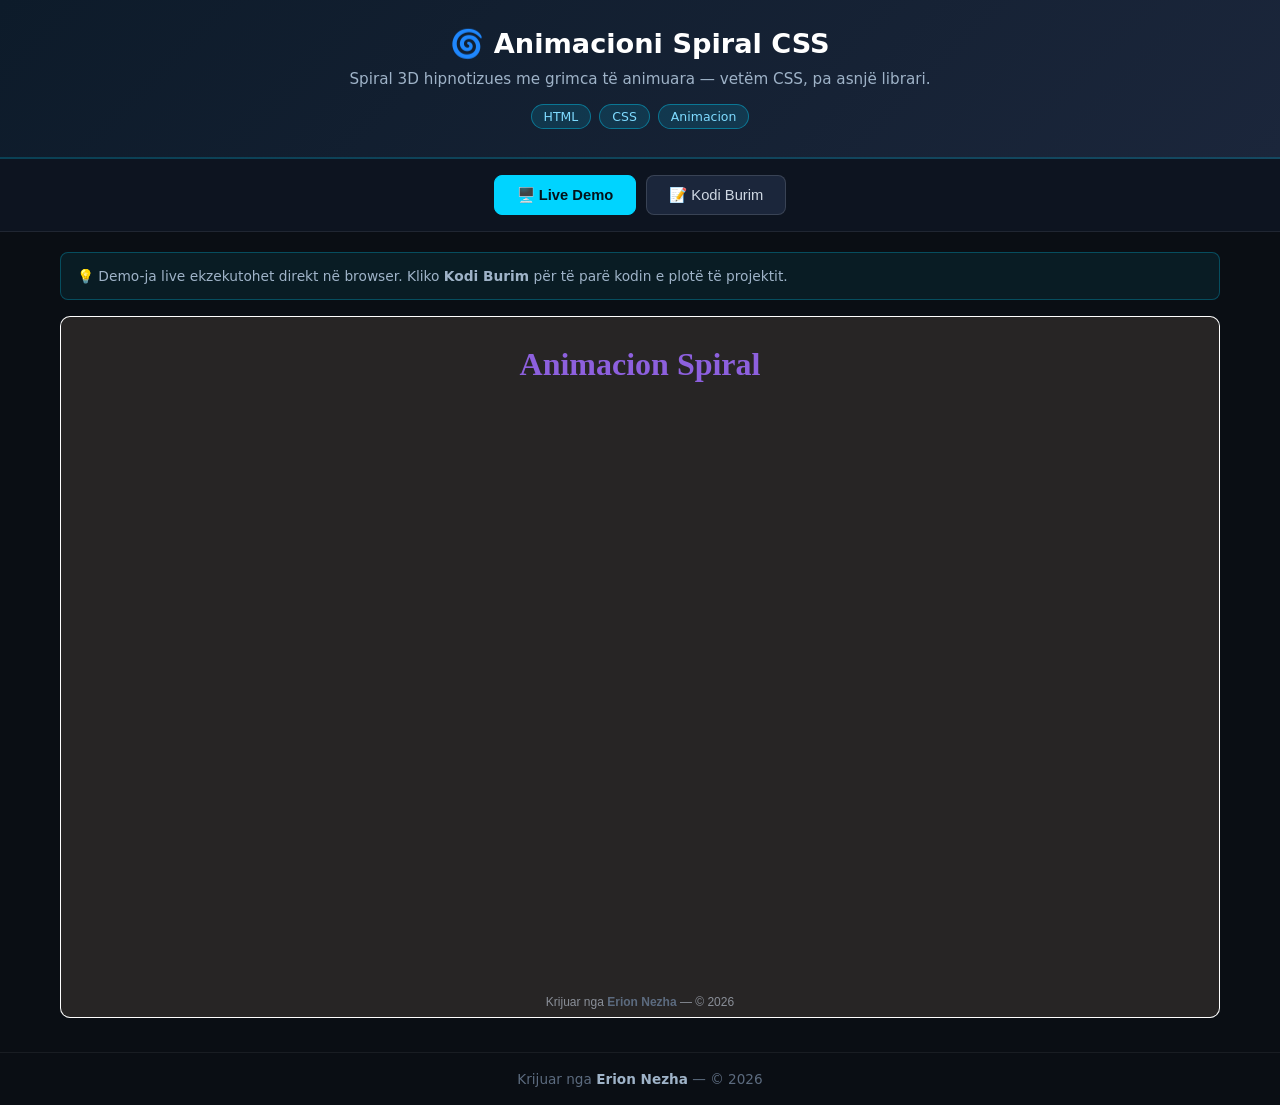
==== index.html @ 8d4c4a33 "Publikimi fillestar: CSS-Spiral-Animation — demo live + kodi burim" ====
<!-- Created by Erion Nezha — © 2026 All rights reserved -->
<!DOCTYPE html>
<html lang="sq">
<head>
<meta charset="UTF-8">
<meta name="viewport" content="width=device-width, initial-scale=1.0">
<title>Animacioni Spiral CSS — Erion Nezha</title>
<style>
*{box-sizing:border-box;margin:0;padding:0}
body{background:#0a0e14;color:#e6e6e6;font-family:'Segoe UI',system-ui,sans-serif;min-height:100vh;display:flex;flex-direction:column}
header.top{background:linear-gradient(135deg,#0d1b2a,#1b263b);padding:28px 20px;text-align:center;border-bottom:2px solid #00d4ff33}
header.top h1{font-size:1.7rem;color:#fff;margin-bottom:8px}
header.top p{color:#9fb3c8;max-width:760px;margin:0 auto 12px;line-height:1.55;font-size:.95rem}
.badges{display:flex;gap:8px;justify-content:center;flex-wrap:wrap}
.badge{background:#00d4ff22;border:1px solid #00d4ff66;color:#7fdbff;padding:4px 12px;border-radius:20px;font-size:.78rem}
.tabs{display:flex;gap:10px;justify-content:center;padding:16px;background:#0d1420;border-bottom:1px solid #ffffff14}
.tabs button{background:#1b263b;color:#cfd8e3;border:1px solid #ffffff22;padding:10px 22px;border-radius:8px;cursor:pointer;font-size:.92rem;transition:.2s}
.tabs button.active,.tabs button:hover{background:#00d4ff;color:#04121a;border-color:#00d4ff;font-weight:600}
main{flex:1;padding:20px;max-width:1200px;width:100%;margin:0 auto}
.panel{display:none}
.panel.active{display:block}
iframe.demo{width:100%;height:78vh;border:1px solid #ffffff22;border-radius:10px;background:#fff}
.codewrap{display:flex;gap:0;border:1px solid #ffffff22;border-radius:10px;overflow:hidden;height:78vh;background:#0d1117}
.tree{width:250px;min-width:200px;background:#0d1420;border-right:1px solid #ffffff14;overflow-y:auto;padding:12px;font-size:.82rem}
.tree .tfile{padding:5px 8px;border-radius:5px;cursor:pointer;color:#9fb3c8;white-space:nowrap;overflow:hidden;text-overflow:ellipsis}
.tree .tfile:hover{background:#ffffff10;color:#fff}
.tree .tfile.active{background:#00d4ff26;color:#7fdbff}
.tree .tdir{color:#5c6b7f;font-weight:600;margin-top:8px;font-size:.75rem;text-transform:uppercase;letter-spacing:.5px}
.codeview{flex:1;overflow:auto;padding:0;position:relative}
.codeview pre{padding:16px;font-family:'Consolas','Fira Code',monospace;font-size:.82rem;line-height:1.6;color:#d6deeb;white-space:pre}
.codeview .lineno{color:#4a5568;user-select:none;margin-right:12px;display:inline-block;width:32px;text-align:right}
.codeview img.preview{max-width:100%;padding:20px}
.cbar{display:flex;gap:8px;align-items:center;padding:10px 14px;background:#0d1420;border-bottom:1px solid #ffffff14;font-size:.82rem;color:#9fb3c8;overflow-x:auto}
.ctab{padding:6px 14px;border-radius:6px;cursor:pointer;white-space:nowrap;border:1px solid transparent}
.ctab:hover{background:#ffffff10}
.ctab.active{background:#00d4ff26;color:#7fdbff;border-color:#00d4ff55}
footer{text-align:center;padding:18px;color:#5c6b7f;font-size:.85rem;border-top:1px solid #ffffff10;margin-top:10px}
footer strong{color:#9fb3c8}
.term{background:#05070a;border:1px solid #00ff8833;border-radius:10px;overflow:hidden;height:78vh;display:flex;flex-direction:column}
.term-head{background:#0d1420;padding:10px 14px;display:flex;align-items:center;gap:8px;border-bottom:1px solid #ffffff14}
.dot{width:12px;height:12px;border-radius:50%}
.term-title{color:#9fb3c8;font-size:.82rem;margin-left:6px;flex:1}
.replay{background:#00ff8822;border:1px solid #00ff8866;color:#7dffb0;padding:5px 14px;border-radius:6px;cursor:pointer;font-size:.8rem}
.replay:hover{background:#00ff8844}
#term-body{flex:1;overflow-y:auto;padding:16px;font-family:'Consolas',monospace;font-size:.88rem;line-height:1.7;color:#33ff88;white-space:pre-wrap;word-break:break-word}
#term-body .inp{color:#ffd75c}
#term-body .dim{color:#4a6b57}
.cursor{display:inline-block;width:9px;height:17px;background:#33ff88;vertical-align:-3px;animation:blink 1s infinite}
@keyframes blink{50%{opacity:0}}
.split{display:grid;grid-template-columns:1fr 1fr;gap:16px}
.split .term,.split .codewrap{height:78vh}
@media(max-width:860px){.split{grid-template-columns:1fr}.codewrap{flex-direction:column}.tree{width:100%;max-height:150px;border-right:none;border-bottom:1px solid #ffffff14}}
.kw{color:#ff7edb}.st{color:#ffd75c}.cm{color:#5c6b7f;font-style:italic}.fn{color:#7fdbff}.nm{color:#f78c6c}
.note{background:#00d4ff12;border:1px solid #00d4ff44;border-radius:8px;padding:12px 16px;margin-bottom:16px;font-size:.86rem;color:#9fb3c8;line-height:1.6}
</style>
</head>
<body>
<header class="top">
<h1>🌀 Animacioni Spiral CSS</h1>
<p>Spiral 3D hipnotizues me grimca të animuara — vetëm CSS, pa asnjë librari.</p>
<div class="badges"><span class="badge">HTML</span><span class="badge">CSS</span><span class="badge">Animacion</span></div>
</header>
<div class="tabs">
<button class="active" onclick="show('demo',this)">🖥️ Live Demo</button>
<button onclick="show('code',this)">📝 Kodi Burim</button>
</div>
<main>
<div class="note">💡 Demo-ja live ekzekutohet direkt në browser. Kliko <strong>Kodi Burim</strong> për të parë kodin e plotë të projektit.</div>
<div id="p-demo" class="panel active"><iframe class="demo" src="demo/index.html" title="Live demo"></iframe></div>
<div id="p-code" class="panel"><div class="codewrap">
<aside class="tree" id="tree"></aside>
<div class="codeview"><div class="cbar" id="cbar"></div><div id="codebox"><pre></pre></div></div>
</div></div>
</main>
<footer>Krijuar nga <strong>Erion Nezha</strong> — © 2026</footer>
<script>
const TREE={"dirs": [], "files": ["index.html", "style.css"]};
const CODEDIR="demo";
const IMG=/\.(png|jpe?g|gif|svg|webp|ico|bmp)$/i;
function show(id,btn){document.querySelectorAll('.panel').forEach(p=>p.classList.remove('active'));document.getElementById('p-'+id).classList.add('active');document.querySelectorAll('.tabs button').forEach(b=>b.classList.remove('active'));btn.classList.add('active');}
function buildTree(){
  const t=document.getElementById('tree');let html='';
  const walk=(node,prefix)=>{node.dirs.forEach(d=>{html+='<div class="tdir">📁 '+prefix+d.name+'</div>';walk(d,prefix+d.name+'/');});node.files.forEach(f=>{html+='<div class="tfile" data-p="'+prefix+f+'">📄 '+f+'</div>';});};
  walk(TREE,'');t.innerHTML=html;
  t.querySelectorAll('.tfile').forEach(el=>el.onclick=()=>openFile(el.dataset.p,el));
  const first=t.querySelector('.tfile');if(first)openFile(first.dataset.p,first);
}
async function openFile(path,el){
  document.querySelectorAll('.tfile').forEach(e=>e.classList.remove('active'));el.classList.add('active');
  document.getElementById('cbar').textContent=path;
  const box=document.getElementById('codebox');
  if(IMG.test(path)){box.innerHTML='<img class="preview" src="'+CODEDIR+'/'+path+'">';return;}
  try{const r=await fetch(CODEDIR+'/'+path);const txt=await r.text();
    box.innerHTML='<pre>'+hl(txt,path.split('.').pop())+'</pre>';
  }catch(e){box.innerHTML='<pre>Deshtoi leximi i file-it.</pre>';}
}

function hl(code,lang){
  const esc=s=>s.replace(/&/g,'&amp;').replace(/</g,'&lt;').replace(/>/g,'&gt;');
  const tok=/(\/\/[^\n]*|\/\*[\s\S]*?\*\/|#[^\n]*|<!--[\s\S]*?-->)|("[^"\n]*"|'[^'\n]*')|\b(import|from|as|def|return|if|elif|else|for|while|in|not|and|or|class|try|except|finally|with|lambda|pass|break|continue|print|public|private|protected|static|void|int|float|double|char|long|short|boolean|new|this|null|true|false|extends|implements|package|throws|struct|include|switch|case|default|do|sizeof|typedef|const|unsigned|using|namespace|cin|cout|endl|int main|string|System|out|println|var|let|function|=>)\b|\b(\d+(\.\d+)?)\b/g;
  let out='',last=0,m;
  while((m=tok.exec(code))!==null){
    out+=esc(code.slice(last,m.index));
    const cls=m[1]?'cm':m[2]?'st':m[3]?'kw':'nm';
    out+='<span class="'+cls+'">'+esc(m[0])+'</span>';
    last=m.index+m[0].length;
  }
  out+=esc(code.slice(last));
  return out.split('\n').map((l,i)=>'<span class="lineno">'+(i+1)+'</span>'+(l||' ')).join('\n');
}

buildTree();
</script>
</body>
</html>
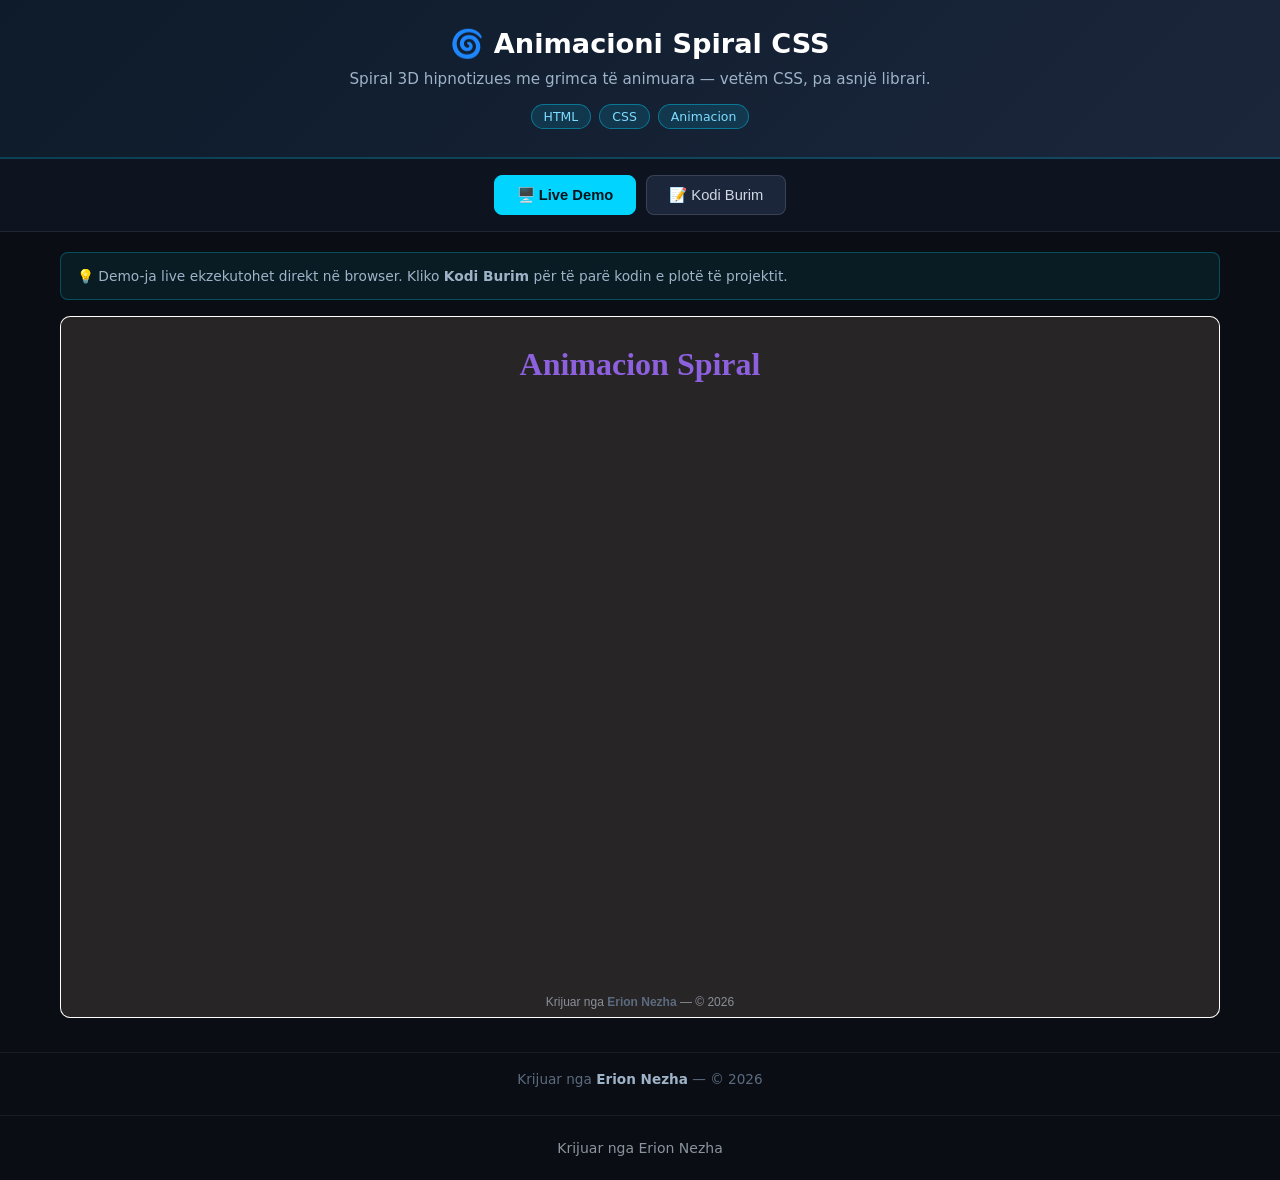
==== commit 87af8264: "Shto panelin 'Kodi Burim' krahas demo-s live" ====
--- a/index.html
+++ b/index.html
@@ -111,5 +111,6 @@
 
 buildTree();
 </script>
+<footer style="text-align:center;padding:24px 16px;color:#8b949e;font-family:system-ui,sans-serif;font-size:14px;">Krijuar nga Erion Nezha</footer>
 </body>
 </html>
